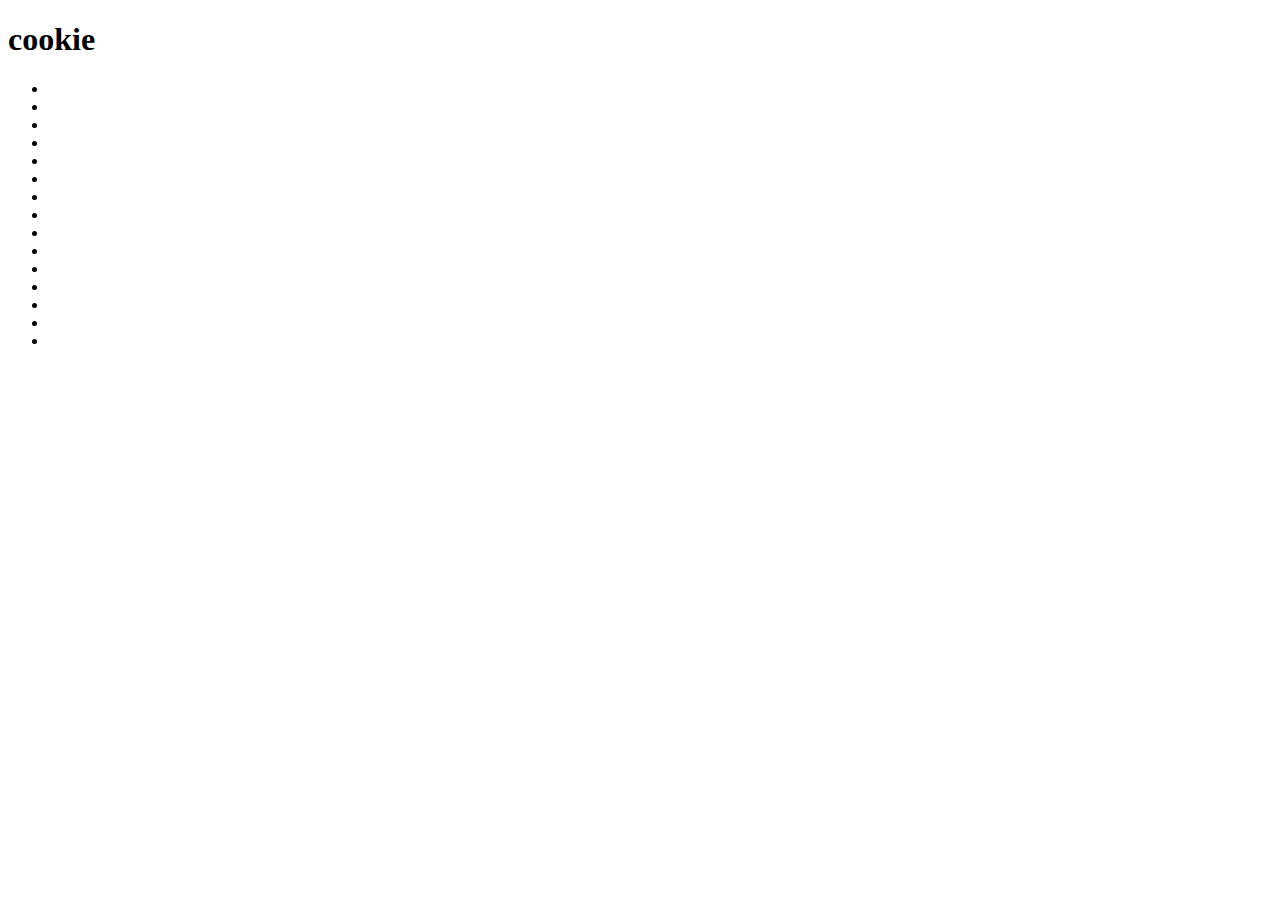
==== sales.html @ 7f3cbebb "update" ====
<!DOCTYPE html>
<html lang="en">
<head>
    <meta charset="UTF-8">
    <meta name="viewport" content="width=device-width, initial-scale=1.0">
    <title>Document</title>
</head>
<body>
  <header>
    <h1>cookie</h1>
  </header>
  <div id='cookie'>

  </div>
  <script src="js/app.js"></script>  
</body>
</html>
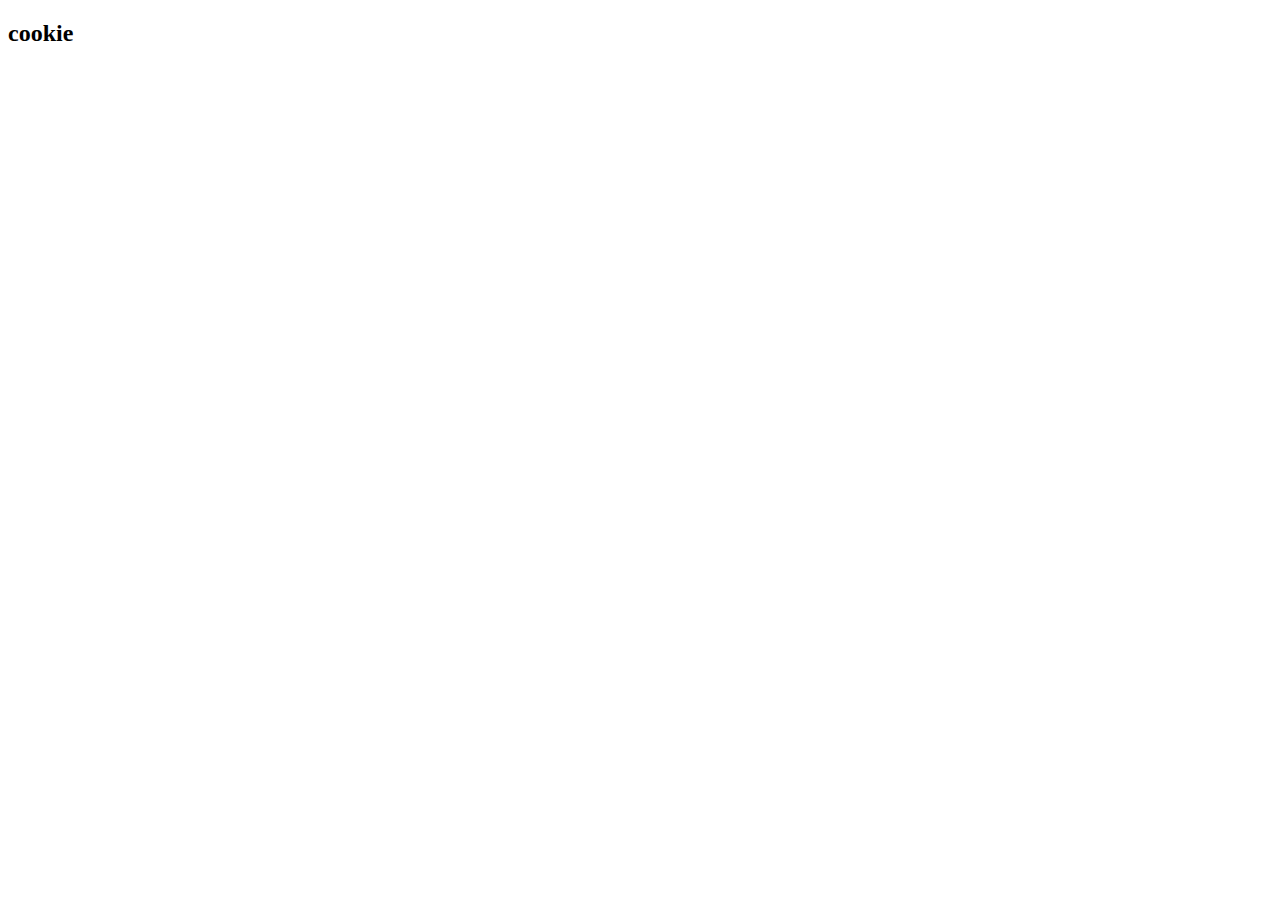
==== commit af2ca308: "changed" ====
--- a/sales.html
+++ b/sales.html
@@ -7,7 +7,7 @@
 </head>
 <body>
   <header>
-    <h1>cookie</h1>
+   <h2>cookie</h2>
   </header>
   <div id='cookie'>
 
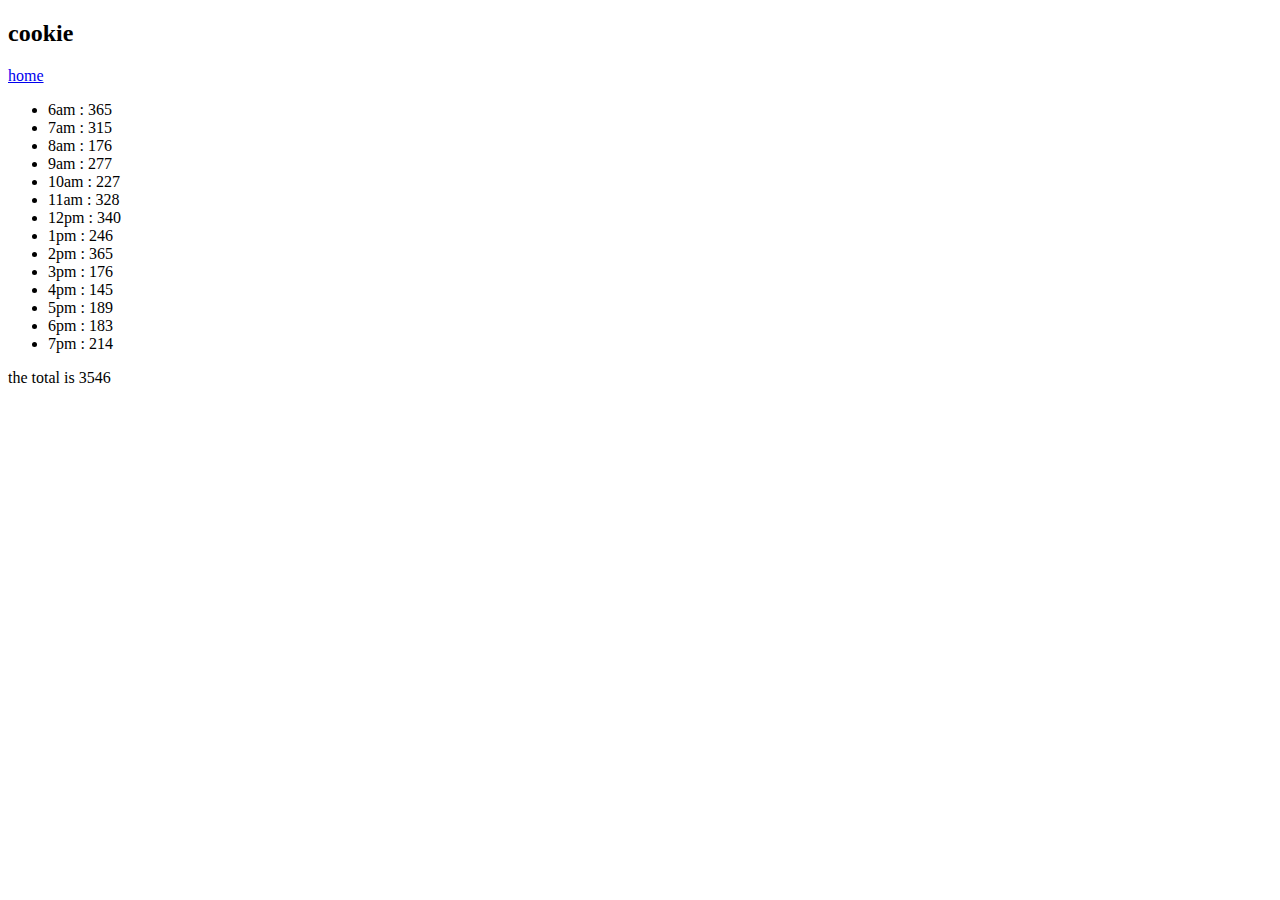
==== commit 9bc3e9c8: "changed" ====
--- a/sales.html
+++ b/sales.html
@@ -9,6 +9,10 @@
   <header>
    <h2>cookie</h2>
   </header>
+  <nav>
+    <a href="index.html">home</a>
+
+  </nav>
   <div id='cookie'>
 
   </div>
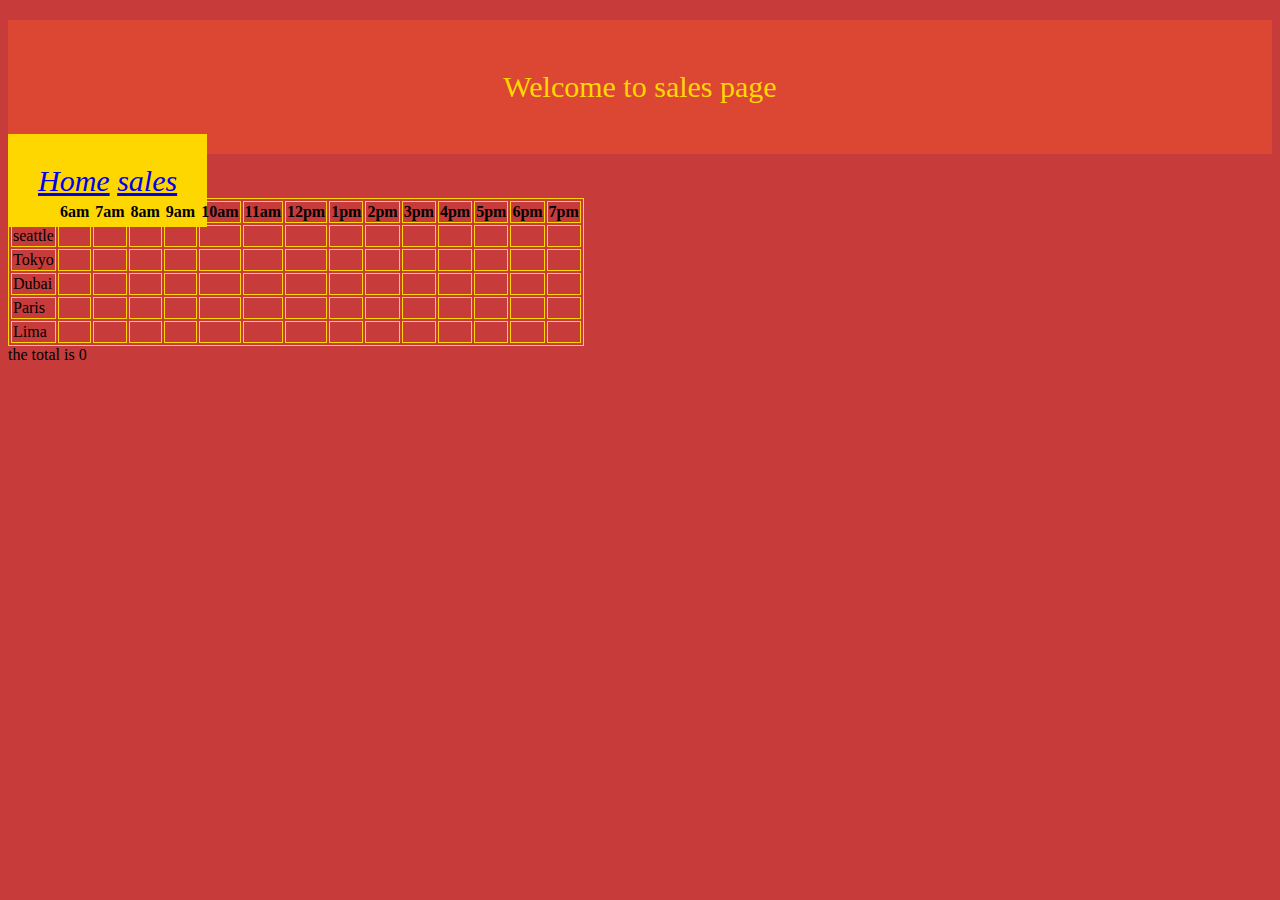
==== commit 5042c287: "add css" ====
--- a/sales.html
+++ b/sales.html
@@ -1,21 +1,25 @@
 <!DOCTYPE html>
 <html lang="en">
 <head>
-    <meta charset="UTF-8">
-    <meta name="viewport" content="width=device-width, initial-scale=1.0">
+  <link rel="stylesheet" href="css/style.css">
+   
     <title>Document</title>
 </head>
-<body>
+<body id=bo>
   <header>
-   <h2>cookie</h2>
+   <h1>Welcome to sales page</h1>
   </header>
-  <nav>
-    <a href="index.html">home</a>
+  <nav class=nav12>
+    <a href="index.html">Home</a>
+    <a href="sales.html">sales</a>
 
   </nav>
   <div id='cookie'>
 
   </div>
+  <main>
+    
+  </main>
   <script src="js/app.js"></script>  
 </body>
 </html>--- a/css/style.css
+++ b/css/style.css
@@ -0,0 +1,95 @@
+ #cookie table, th, td {
+    border: 1px solid gold;
+
+
+}
+#bo{
+    background-color: rgb(199, 59, 59);
+}
+body header h1 {
+    text-align: center;
+    color: gold;
+    background-color: rgb(219, 71, 51);
+    padding: 50px;
+    font-size: 30px;
+    font-weight: 500;
+    border: 10px;
+    margin-bottom: 10px;
+}
+.nav12{
+    display: ruby;
+    border:20px green;
+    font-style: oblique;
+    padding: 30px;
+    margin-right: 250px;
+    font-size: 30px;
+    text-decoration: none;
+    background-color: gold;
+}
+.nav1 .ind {
+    display: ruby;
+    border:20px green;
+    font-style: oblique;
+    padding: 30px;
+    margin-right: 250px;
+    font-size: 30px;
+    text-decoration: none;
+    background-color: gold;
+  
+}
+.nav1 .sal {
+    display: ruby-text;
+    font-style: oblique;
+    padding: 30px;
+    margin-right: 20px;
+    font-size: 30px;
+    text-decoration: none;
+    background-color: gold;
+}
+
+.img1 {
+    padding: 20px;
+    margin-top: 30px;
+    background-color: rgb(23, 36, 206);
+    width: auto;
+}
+main h2 {
+    text-align: center;
+    font-size: 30px;
+    padding: 30px;
+    background-color: hotpink;
+    margin-top: 0px;
+
+}
+main h3 {
+    text-align: center;
+    font-size: 30px;
+    padding: 30px;
+    background-color: rgb(212, 78, 16);
+    margin-top: 0px;
+
+
+}
+#list {
+    font-size: 30px;
+    padding-left: 200px;
+    display:list-item;
+    text-decoration: ivory;
+    background-color: rgb(170, 81, 93);
+    list-style-position: outside;
+  
+}
+main h4 {
+    text-align: center;
+    font-size: 30px;
+    padding: 10px;
+   list-style-position: outside;
+    background-color: rgb(151, 14, 33);
+    
+
+}
+footer{
+    text-align: center;
+    background-color: rgb(248, 245, 42);
+    padding: 10px;
+}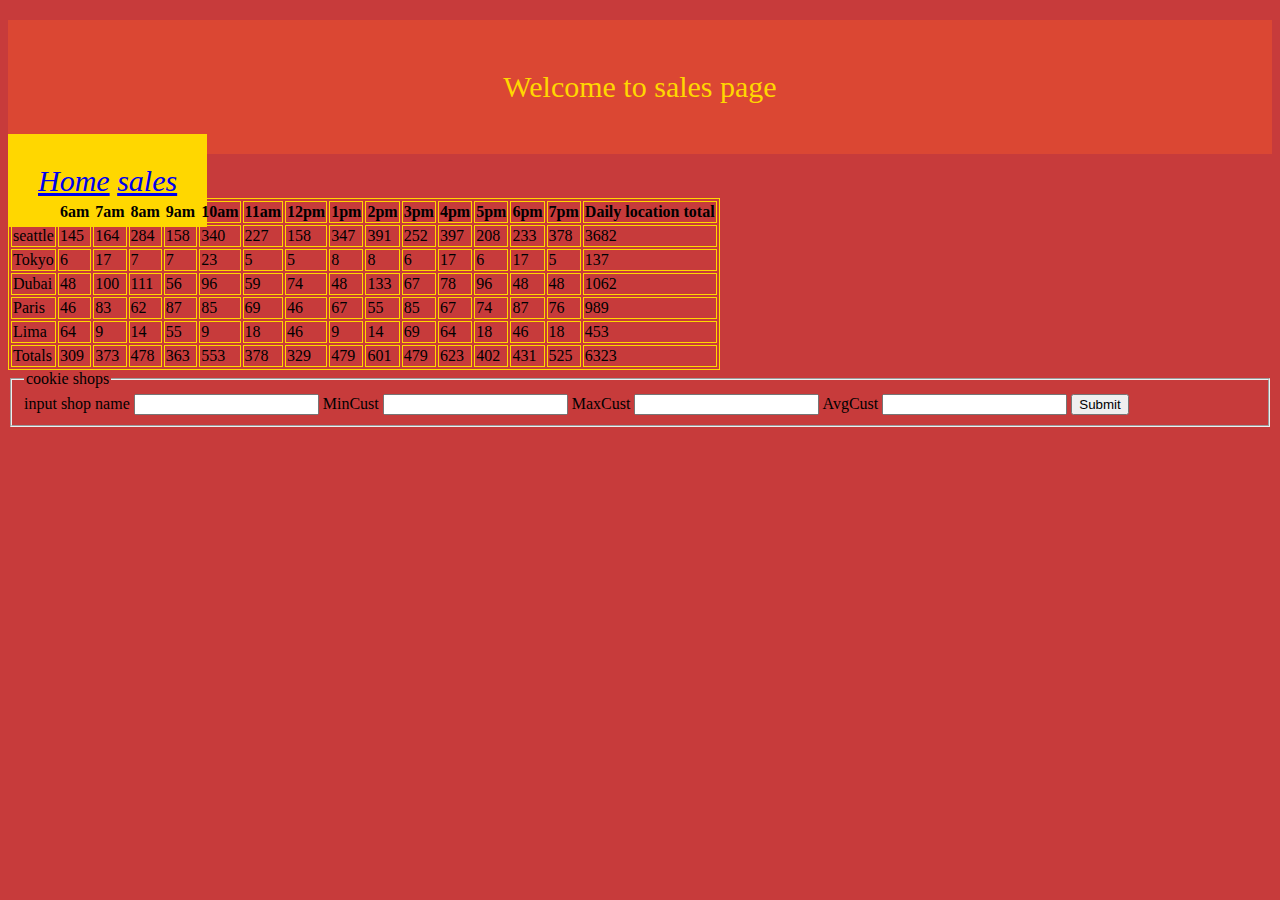
==== commit 3b305138: "lab09" ====
--- a/sales.html
+++ b/sales.html
@@ -18,6 +18,22 @@
 
   </div>
   <main>
+    <div>
+      <form id="shops">
+      <fieldset>
+        <legend>cookie shops</legend>
+        <label for="shopName">input shop name</label>
+        <input type="text" id="shopName">
+        <label for="minCust">MinCust</label>
+        <input type="text" id="minCust">
+        <label for="maxCust" id="maxCust">MaxCust</label>
+        <input type="text" id="maxCust">
+        <label for="avg">AvgCust</label>
+        <input type="text" id="avg">
+        <input type="submit">
+      </fieldset>
+    </form>
+    </div>
     
   </main>
   <script src="js/app.js"></script>  
